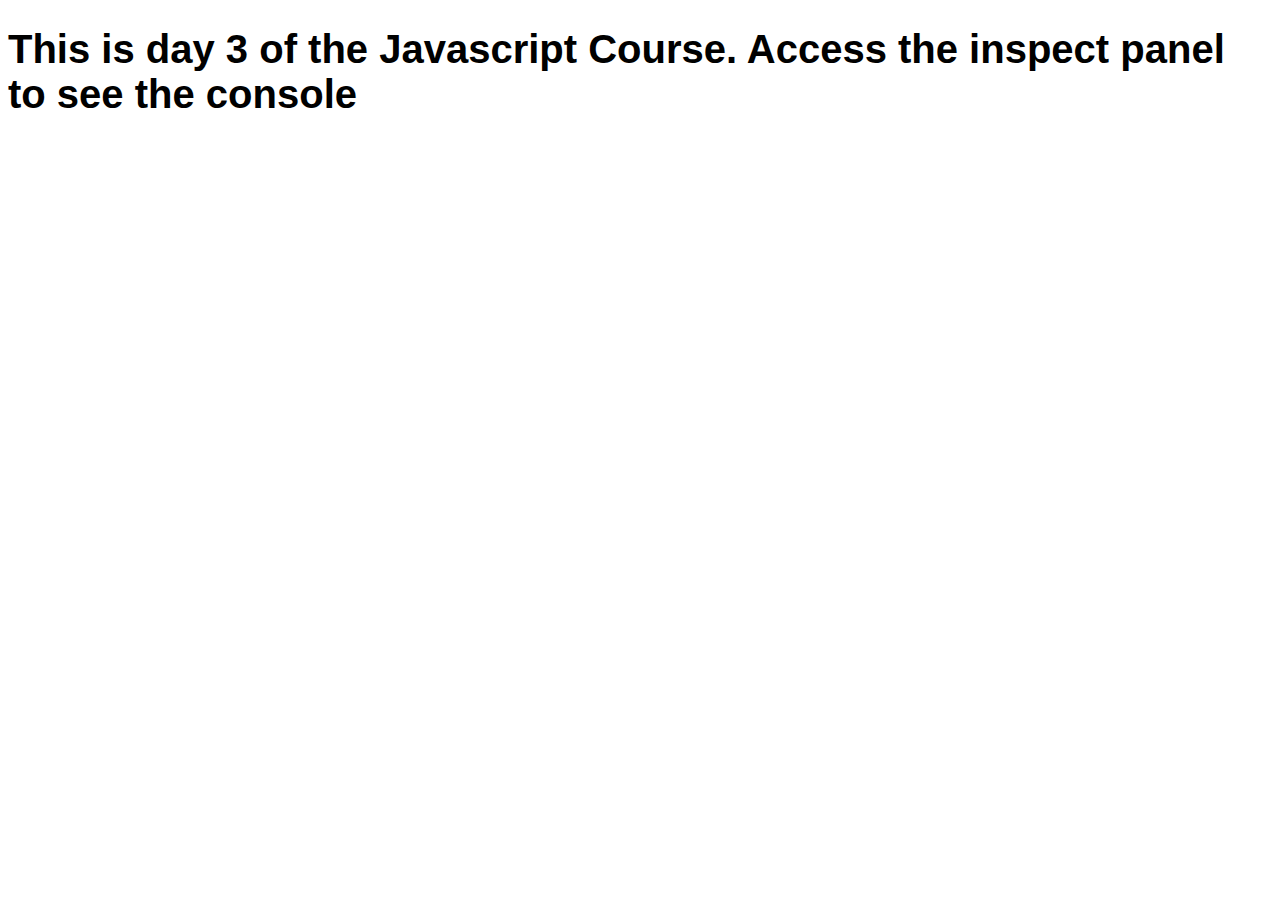
==== Day 3/day_3.html @ c8bfd970 "Day 2 P1 done" ====
<!DOCTYPE html>
<html lang="en">
<head>
    <meta charset="UTF-8">
    <meta http-equiv="X-UA-Compatible" content="IE=edge">
    <meta name="viewport" content="width=device-width, initial-scale=1.0">
    <link rel="stylesheet" href="style.css">
    <title>Day 3 Javascript</title>
</head>
<body>
    <h1>This is day 3 of the Javascript Course. Access the inspect panel to see the console</h1>
    <script src="script.js"></script>
</body>
</html>
---- Day 3/style.css ----
h1 {

    font-family: Arial, Helvetica, sans-serif;
    font-size: 40px;
}
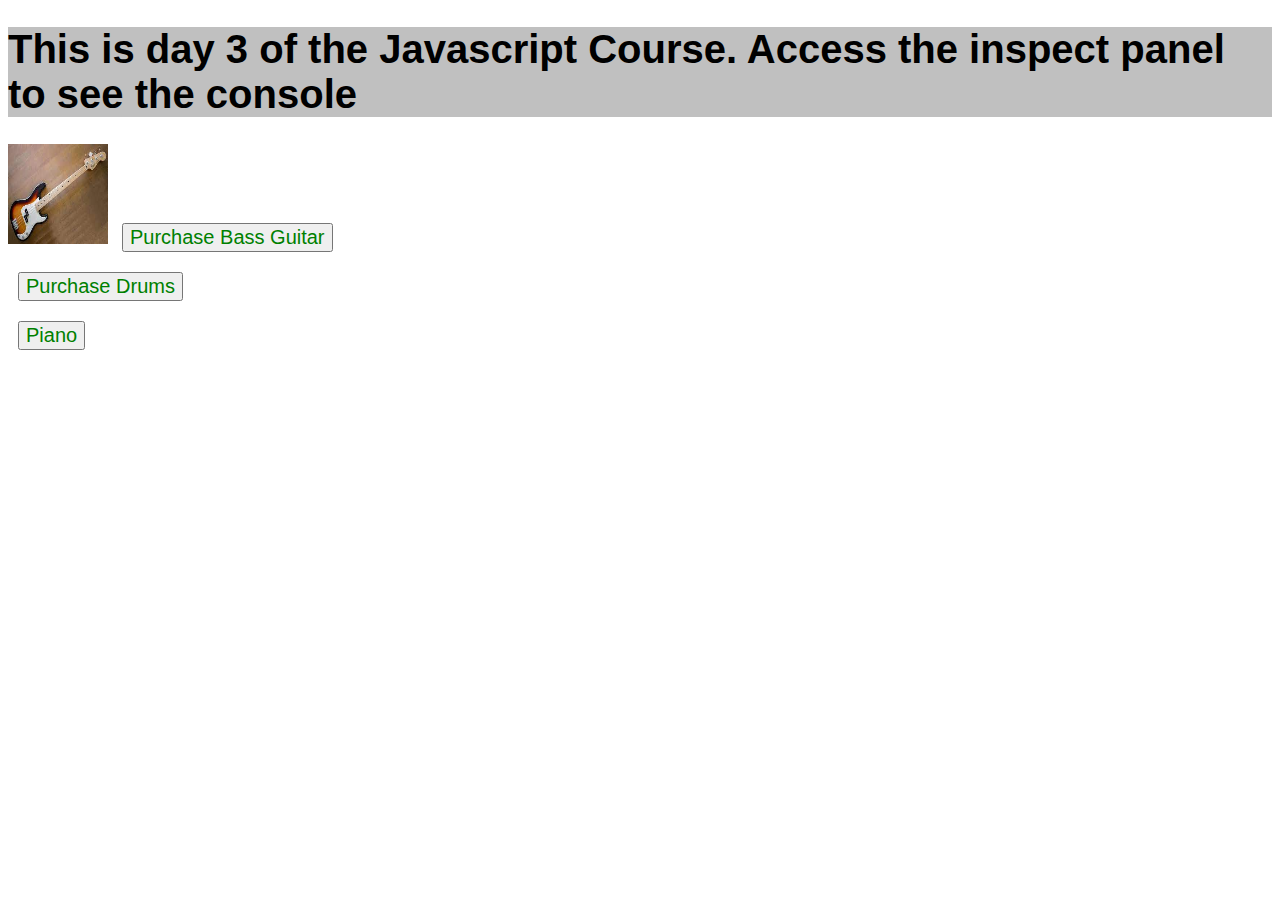
==== commit 6b2ce802: "new day possible module" ====
--- a/Day 3/day_3.html
+++ b/Day 3/day_3.html
@@ -4,11 +4,26 @@
     <meta charset="UTF-8">
     <meta http-equiv="X-UA-Compatible" content="IE=edge">
     <meta name="viewport" content="width=device-width, initial-scale=1.0">
-    <link rel="stylesheet" href="style.css">
+    <link rel="stylesheet" href="day_3.css">
     <title>Day 3 Javascript</title>
 </head>
 <body>
     <h1>This is day 3 of the Javascript Course. Access the inspect panel to see the console</h1>
-    <script src="script.js"></script>
+    
+    <div class="item" id="bass_guitar">
+        <img src="images/bass_guitar.png" alt="Bass Guitar">
+        <button onclick="alert(purchase('Bass Guitar'))">Purchase Bass Guitar</button>
+    </div>
+
+    <div class="item" id="drums">
+        <button onclick="alert(purchase('Drums'))">Purchase Drums</button>  
+    </div>
+
+    <div class="item" id="piano">
+        <button onclick="alert(purchase('Piano'))">Piano</button>  
+    </div>
+
+    
+    <script src="day_3.js"></script>
 </body>
 </html>--- a/Day 3/day_3.css
+++ b/Day 3/day_3.css
@@ -0,0 +1,26 @@
+h1 {
+
+    font-family: Arial, Helvetica, sans-serif;
+    font-size: 40px;
+    background-color: silver;
+}
+
+.item {
+
+    color: purple; 
+}
+
+button {
+
+    color: green;
+    margin: 10px;
+    font-size: 20px;
+    font-family: Arial, Helvetica, sans-serif;
+}
+
+img {
+
+    width: 100px;
+    height: 100px;
+
+}